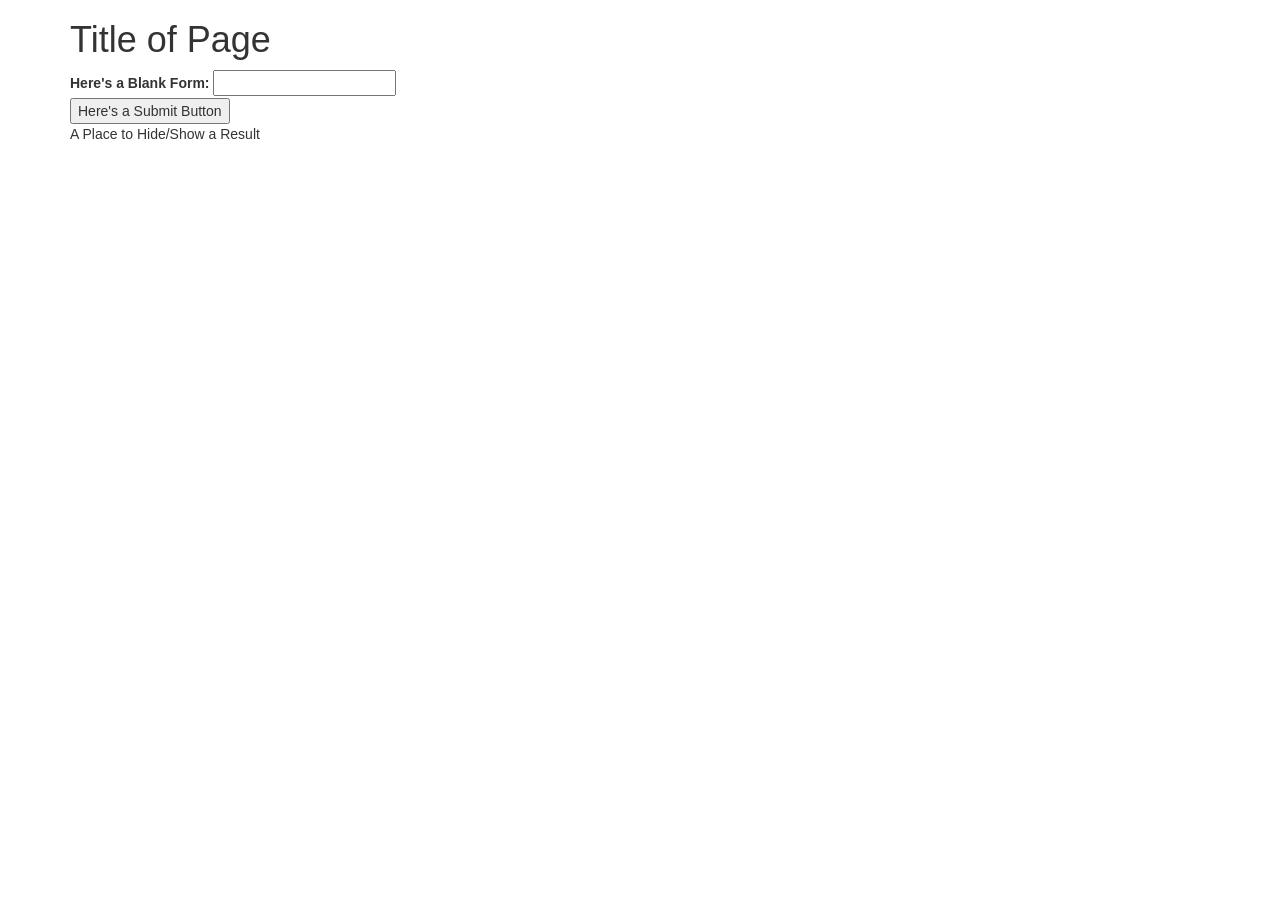
==== index.html @ 97124627 "tic tac toe day 2, half way through Game object, win shortcutted" ====
<!DOCTYPE html>
<html>
  <head>
    <link href="css/bootstrap.css" rel="stylesheet" type="text/css">
    <link href="css/styles.css" rel="stylesheet" type="text/css">
    <script src="js/jquery-1.11.0.js"></script>
    <script src="js/scripts.js"></script>
    <title>Title Line</title>
  </head>  
  <body>
    <div class="container">
      <h1>Title of Page</h1>
      <form id="form-x">
        <div class="form-group">
          <label for="X">Here's a Blank Form:</label>
          <input id="X" type="text">
        </br>
        <button type="submit" id="btn">Here's a Submit Button</button>
      </form>

      <div id="result">
        <p>A Place to Hide/Show a Result</p>
      </div>
    </div>
  </body>
</html>
---- css/styles.css ----
/*#result {
  display: none;
}*/
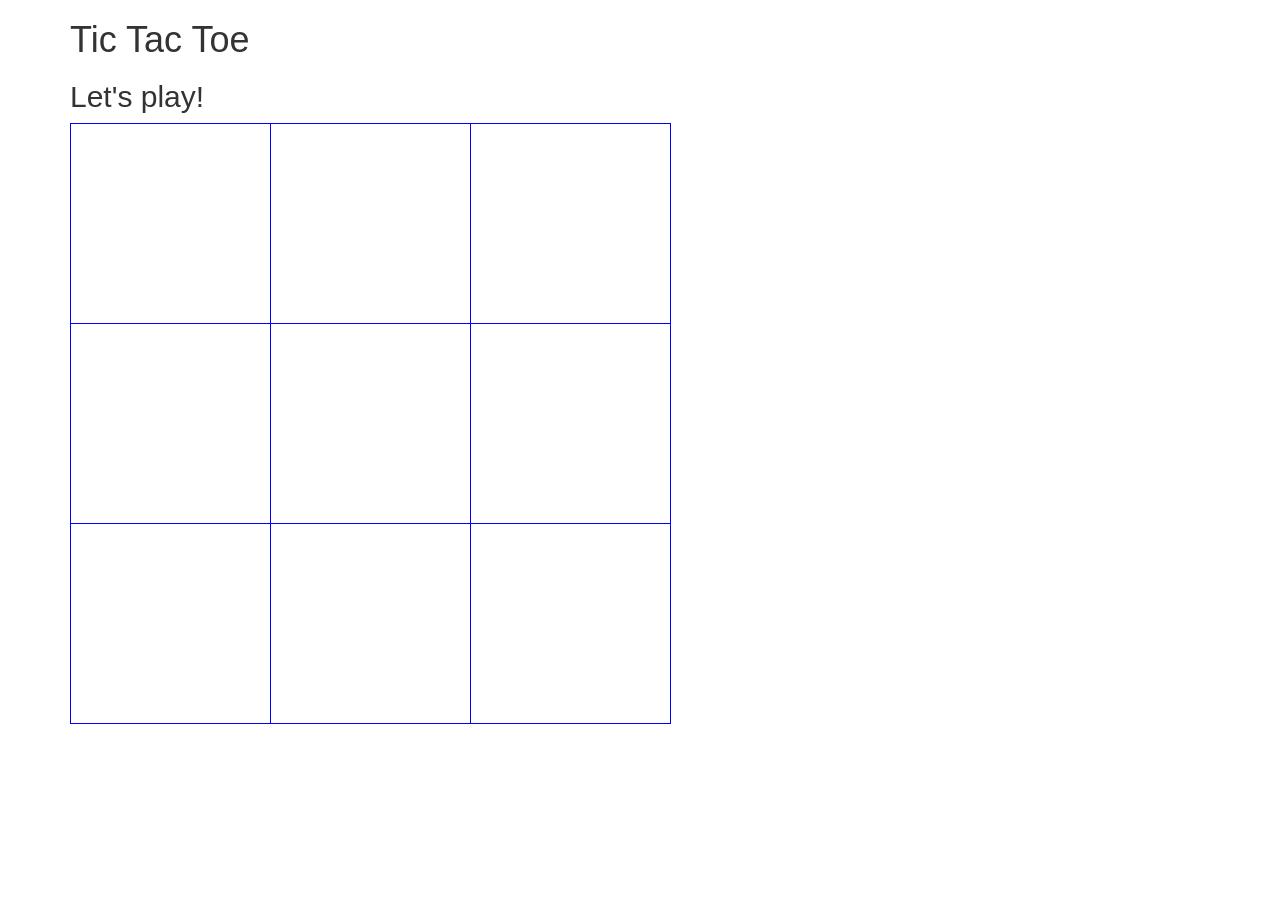
==== commit 1b1ed809: "tic tac toe day 2, end of day. still working on Game object" ====
--- a/index.html
+++ b/index.html
@@ -5,21 +5,34 @@
     <link href="css/styles.css" rel="stylesheet" type="text/css">
     <script src="js/jquery-1.11.0.js"></script>
     <script src="js/scripts.js"></script>
-    <title>Title Line</title>
+    <title>Tic Tac Toe</title>
   </head>  
   <body>
     <div class="container">
-      <h1>Title of Page</h1>
-      <form id="form-x">
-        <div class="form-group">
-          <label for="X">Here's a Blank Form:</label>
-          <input id="X" type="text">
-        </br>
-        <button type="submit" id="btn">Here's a Submit Button</button>
-      </form>
+      <h1>Tic Tac Toe</h1>
+      <h2>Let's play!</h2>
+      <div class="board">
+        <table>
+          <tr id="row1">
+            <td id = "1,1"></td>
+            <td id = "1,2"></td>
+            <td id = "1,3"></td>
+          </tr>
+          <tr id="row2">
+            <td id="2,1"></td>
+            <td id="2,2"></td>
+            <td id="2,3"></td>
+          </tr>
+          <tr id="row3">
+            <td id="3,1"></td>
+            <td id="3,2"></td>
+            <td id="3,3"></td>
+          </tr>
+        </table>
+      </div>
 
       <div id="result">
-        <p>A Place to Hide/Show a Result</p>
+        <h3>Player <span id="winner"></span>is the winner!</h3>
       </div>
     </div>
   </body>
--- a/css/styles.css
+++ b/css/styles.css
@@ -1,3 +1,15 @@
-/*#result {
+#result {
   display: none;
-}*/
+}
+
+table td {
+  border: 1px solid blue;
+  width: 200px;
+  height: 200px;
+}
+
+button {
+  height: 200px; 
+  width: 200px;
+  display: none;
+}
